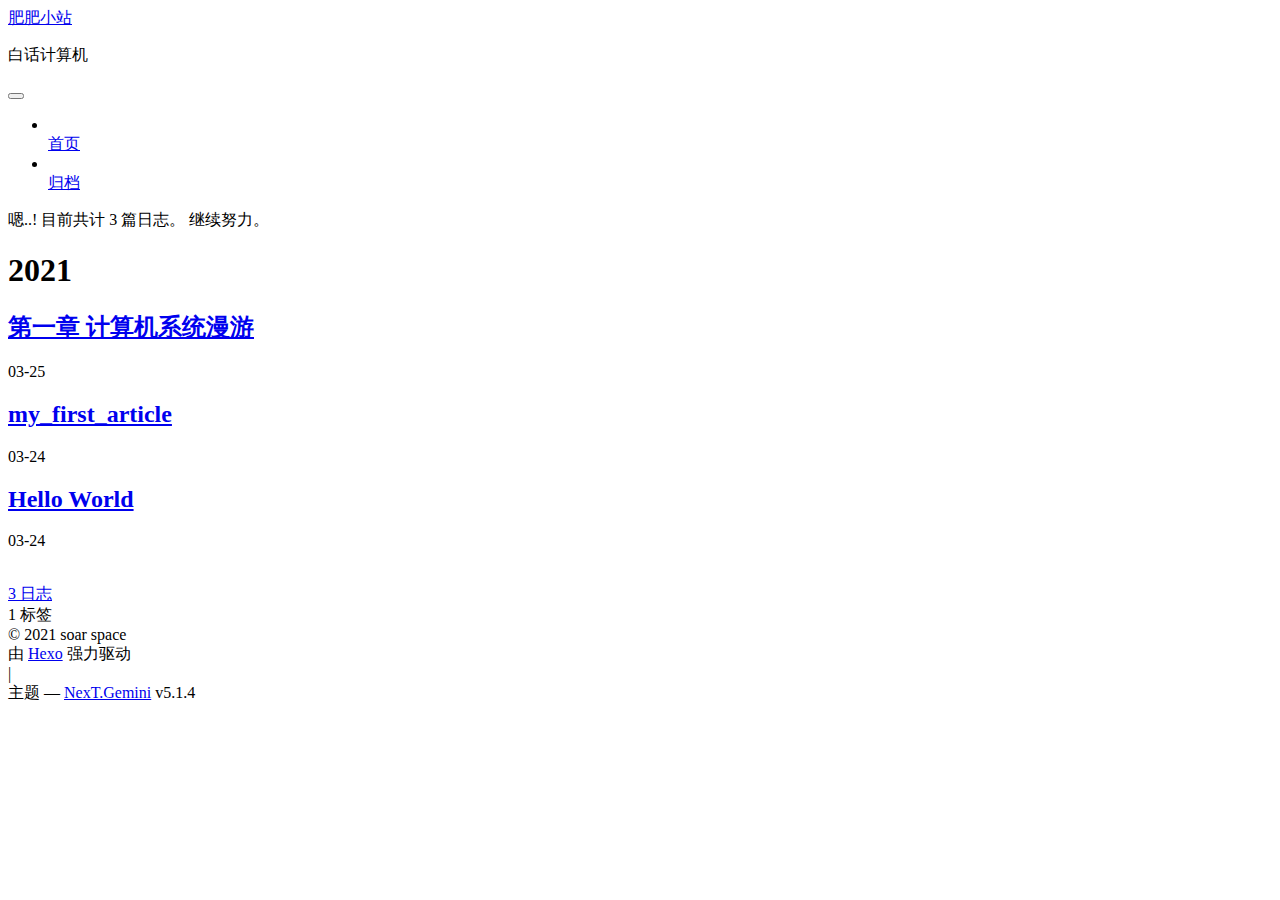
==== archives/index.html @ e0e6ca5f "Site updated: 2021-03-29 17:11:22" ====
<!DOCTYPE html>



  


<html class="theme-next gemini use-motion" lang="zh-Hans">
<head>
  <meta charset="UTF-8"/>
<meta http-equiv="X-UA-Compatible" content="IE=edge" />
<meta name="viewport" content="width=device-width, initial-scale=1, maximum-scale=1"/>
<meta name="theme-color" content="#222">









<meta http-equiv="Cache-Control" content="no-transform" />
<meta http-equiv="Cache-Control" content="no-siteapp" />
















  
  
  <link href="/soarblog/lib/fancybox/source/jquery.fancybox.css?v=2.1.5" rel="stylesheet" type="text/css" />







<link href="/soarblog/lib/font-awesome/css/font-awesome.min.css?v=4.6.2" rel="stylesheet" type="text/css" />

<link href="/soarblog/css/main.css?v=5.1.4" rel="stylesheet" type="text/css" />


  <link rel="apple-touch-icon" sizes="180x180" href="/soarblog/images/apple-touch-icon-next.png?v=5.1.4">


  <link rel="icon" type="image/png" sizes="32x32" href="/soarblog/images/favicon-32x32-next.png?v=5.1.4">


  <link rel="icon" type="image/png" sizes="16x16" href="/soarblog/images/favicon-16x16-next.png?v=5.1.4">


  <link rel="mask-icon" href="/soarblog/images/logo.svg?v=5.1.4" color="#222">





  <meta name="keywords" content="Hexo, NexT" />










<meta name="description" content="用有趣的文字，记录解读计算机世界">
<meta property="og:type" content="website">
<meta property="og:title" content="肥肥小站">
<meta property="og:url" content="https://soar-space.github.io/soarblog/archives/index.html">
<meta property="og:site_name" content="肥肥小站">
<meta property="og:description" content="用有趣的文字，记录解读计算机世界">
<meta property="og:locale">
<meta property="article:author" content="soar space">
<meta name="twitter:card" content="summary">



<script type="text/javascript" id="hexo.configurations">
  var NexT = window.NexT || {};
  var CONFIG = {
    root: '',
    scheme: 'Gemini',
    version: '5.1.4',
    sidebar: {"position":"left","display":"post","offset":12,"b2t":false,"scrollpercent":false,"onmobile":false},
    fancybox: true,
    tabs: true,
    motion: {"enable":true,"async":false,"transition":{"post_block":"fadeIn","post_header":"slideDownIn","post_body":"slideDownIn","coll_header":"slideLeftIn","sidebar":"slideUpIn"}},
    duoshuo: {
      userId: '0',
      author: '博主'
    },
    algolia: {
      applicationID: '',
      apiKey: '',
      indexName: '',
      hits: {"per_page":10},
      labels: {"input_placeholder":"Search for Posts","hits_empty":"We didn't find any results for the search: ${query}","hits_stats":"${hits} results found in ${time} ms"}
    }
  };
</script>



  <link rel="canonical" href="https://soar-space.github.io/soarblog/archives/"/>





  <title>归档 | 肥肥小站</title>
  





  <script type="text/javascript">
    var _hmt = _hmt || [];
    (function() {
      var hm = document.createElement("script");
      hm.src = "https://hm.baidu.com/hm.js?5c6806af4bbcbb07db89295c2cbcba1d";
      var s = document.getElementsByTagName("script")[0];
      s.parentNode.insertBefore(hm, s);
    })();
  </script>




<meta name="generator" content="Hexo 5.4.0"></head>

<body itemscope itemtype="http://schema.org/WebPage" lang="zh-Hans">

  
  
    
  

  <div class="container sidebar-position-left page-archive">
    <div class="headband"></div>

    <header id="header" class="header" itemscope itemtype="http://schema.org/WPHeader">
      <div class="header-inner"><div class="site-brand-wrapper">
  <div class="site-meta ">
    

    <div class="custom-logo-site-title">
      <a href="/soarblog/"  class="brand" rel="start">
        <span class="logo-line-before"><i></i></span>
        <span class="site-title">肥肥小站</span>
        <span class="logo-line-after"><i></i></span>
      </a>
    </div>
      
        <p class="site-subtitle">白话计算机</p>
      
  </div>

  <div class="site-nav-toggle">
    <button>
      <span class="btn-bar"></span>
      <span class="btn-bar"></span>
      <span class="btn-bar"></span>
    </button>
  </div>
</div>

<nav class="site-nav">
  

  
    <ul id="menu" class="menu">
      
        
        <li class="menu-item menu-item-home">
          <a href="/soarblog/" rel="section">
            
              <i class="menu-item-icon fa fa-fw fa-home"></i> <br />
            
            首页
          </a>
        </li>
      
        
        <li class="menu-item menu-item-archives">
          <a href="/soarblog/archives/" rel="section">
            
              <i class="menu-item-icon fa fa-fw fa-archive"></i> <br />
            
            归档
          </a>
        </li>
      

      
    </ul>
  

  
</nav>



 </div>
    </header>

    <main id="main" class="main">
      <div class="main-inner">
        <div class="content-wrap">
          <div id="content" class="content">
            

  
  
  
  <div class="post-block archive">
    <div id="posts" class="posts-collapse">
      <span class="archive-move-on"></span>

      <span class="archive-page-counter">
        
        
        
          
        
        嗯..! 目前共计 3 篇日志。 继续努力。
      </span>

      

        
        
        

        
          
          <div class="collection-title">
            <h1 class="archive-year" id="archive-year-2021">2021</h1>
          </div>
        
        

        

  <article class="post post-type-normal" itemscope itemtype="http://schema.org/Article">
    <header class="post-header">

      <h2 class="post-title">
        
            <a class="post-title-link" href="/soarblog/2021/03/25/CSAPP-chapter-one/" itemprop="url">
              
                <span itemprop="name">第一章 计算机系统漫游</span>
              
            </a>
        
      </h2>

      <div class="post-meta">
        <time class="post-time" itemprop="dateCreated"
              datetime="2021-03-25T18:06:12+08:00"
              content="2021-03-25" >
          03-25
        </time>
      </div>

    </header>
  </article>



      

        
        
        

        
        

        

  <article class="post post-type-normal" itemscope itemtype="http://schema.org/Article">
    <header class="post-header">

      <h2 class="post-title">
        
            <a class="post-title-link" href="/soarblog/2021/03/24/my-first-article/" itemprop="url">
              
                <span itemprop="name">my_first_article</span>
              
            </a>
        
      </h2>

      <div class="post-meta">
        <time class="post-time" itemprop="dateCreated"
              datetime="2021-03-24T15:55:35+08:00"
              content="2021-03-24" >
          03-24
        </time>
      </div>

    </header>
  </article>



      

        
        
        

        
        

        

  <article class="post post-type-normal" itemscope itemtype="http://schema.org/Article">
    <header class="post-header">

      <h2 class="post-title">
        
            <a class="post-title-link" href="/soarblog/2021/03/24/hello-world/" itemprop="url">
              
                <span itemprop="name">Hello World</span>
              
            </a>
        
      </h2>

      <div class="post-meta">
        <time class="post-time" itemprop="dateCreated"
              datetime="2021-03-24T11:46:48+08:00"
              content="2021-03-24" >
          03-24
        </time>
      </div>

    </header>
  </article>



      

    </div>
  </div>
  
  
  

  



          </div>
          


          

        </div>
        
          
  
  <div class="sidebar-toggle">
    <div class="sidebar-toggle-line-wrap">
      <span class="sidebar-toggle-line sidebar-toggle-line-first"></span>
      <span class="sidebar-toggle-line sidebar-toggle-line-middle"></span>
      <span class="sidebar-toggle-line sidebar-toggle-line-last"></span>
    </div>
  </div>

  <aside id="sidebar" class="sidebar">
    
    <div class="sidebar-inner">

      

      

      <section class="site-overview-wrap sidebar-panel sidebar-panel-active">
        <div class="site-overview">
          <div class="site-author motion-element" itemprop="author" itemscope itemtype="http://schema.org/Person">
            
              <img class="site-author-image" itemprop="image"
                src="/soarblog/images/avatar.png"
                alt="" />
            
              <p class="site-author-name" itemprop="name"></p>
              <p class="site-description motion-element" itemprop="description"></p>
          </div>

          <nav class="site-state motion-element">

            
              <div class="site-state-item site-state-posts">
              
                <a href="/soarblog/archives/%7C%7C%20archive">
              
                  <span class="site-state-item-count">3</span>
                  <span class="site-state-item-name">日志</span>
                </a>
              </div>
            

            

            
              
              
              <div class="site-state-item site-state-tags">
                
                  <span class="site-state-item-count">1</span>
                  <span class="site-state-item-name">标签</span>
                
              </div>
            

          </nav>

          

          

          
          

          
          

          

        </div>
      </section>

      

      

    </div>
  </aside>


        
      </div>
    </main>

    <footer id="footer" class="footer">
      <div class="footer-inner">
        <div class="copyright">&copy; <span itemprop="copyrightYear">2021</span>
  <span class="with-love">
    <i class="fa fa-user"></i>
  </span>
  <span class="author" itemprop="copyrightHolder">soar space</span>

  
</div>


  <div class="powered-by">由 <a class="theme-link" target="_blank" href="https://hexo.io">Hexo</a> 强力驱动</div>



  <span class="post-meta-divider">|</span>



  <div class="theme-info">主题 &mdash; <a class="theme-link" target="_blank" href="https://github.com/iissnan/hexo-theme-next">NexT.Gemini</a> v5.1.4</div>




        







        
      </div>
    </footer>

    
      <div class="back-to-top">
        <i class="fa fa-arrow-up"></i>
        
      </div>
    

    

  </div>

  

<script type="text/javascript">
  if (Object.prototype.toString.call(window.Promise) !== '[object Function]') {
    window.Promise = null;
  }
</script>









  












  
  
    <script type="text/javascript" src="/soarblog/lib/jquery/index.js?v=2.1.3"></script>
  

  
  
    <script type="text/javascript" src="/soarblog/lib/fastclick/lib/fastclick.min.js?v=1.0.6"></script>
  

  
  
    <script type="text/javascript" src="/soarblog/lib/jquery_lazyload/jquery.lazyload.js?v=1.9.7"></script>
  

  
  
    <script type="text/javascript" src="/soarblog/lib/velocity/velocity.min.js?v=1.2.1"></script>
  

  
  
    <script type="text/javascript" src="/soarblog/lib/velocity/velocity.ui.min.js?v=1.2.1"></script>
  

  
  
    <script type="text/javascript" src="/soarblog/lib/fancybox/source/jquery.fancybox.pack.js?v=2.1.5"></script>
  


  


  <script type="text/javascript" src="/soarblog/js/src/utils.js?v=5.1.4"></script>

  <script type="text/javascript" src="/soarblog/js/src/motion.js?v=5.1.4"></script>



  
  


  <script type="text/javascript" src="/soarblog/js/src/affix.js?v=5.1.4"></script>

  <script type="text/javascript" src="/soarblog/js/src/schemes/pisces.js?v=5.1.4"></script>



  

  


  <script type="text/javascript" src="/soarblog/js/src/bootstrap.js?v=5.1.4"></script>



  


  




	





  





  







<!-- LOCAL: You can save these files to your site and update links -->
    
        
        <link rel="stylesheet" href="https://aimingoo.github.io/gitmint/style/default.css">
        <script src="https://aimingoo.github.io/gitmint/dist/gitmint.browser.js"></script>
    
<!-- END LOCAL -->

    

    







  





  

  
  <script src="https://cdn1.lncld.net/static/js/av-core-mini-0.6.4.js"></script>
  <script>AV.initialize("vxRHngT8QMETbXIgL4WQIX5h-gzGzoHsz", "aFEhragJAcBUbaKWXqQIxWB2");</script>
  <script>
    function showTime(Counter) {
      var query = new AV.Query(Counter);
      var entries = [];
      var $visitors = $(".leancloud_visitors");

      $visitors.each(function () {
        entries.push( $(this).attr("id").trim() );
      });

      query.containedIn('url', entries);
      query.find()
        .done(function (results) {
          var COUNT_CONTAINER_REF = '.leancloud-visitors-count';

          if (results.length === 0) {
            $visitors.find(COUNT_CONTAINER_REF).text(0);
            return;
          }

          for (var i = 0; i < results.length; i++) {
            var item = results[i];
            var url = item.get('url');
            var time = item.get('time');
            var element = document.getElementById(url);

            $(element).find(COUNT_CONTAINER_REF).text(time);
          }
          for(var i = 0; i < entries.length; i++) {
            var url = entries[i];
            var element = document.getElementById(url);
            var countSpan = $(element).find(COUNT_CONTAINER_REF);
            if( countSpan.text() == '') {
              countSpan.text(0);
            }
          }
        })
        .fail(function (object, error) {
          console.log("Error: " + error.code + " " + error.message);
        });
    }

    function addCount(Counter) {
      var $visitors = $(".leancloud_visitors");
      var url = $visitors.attr('id').trim();
      var title = $visitors.attr('data-flag-title').trim();
      var query = new AV.Query(Counter);

      query.equalTo("url", url);
      query.find({
        success: function(results) {
          if (results.length > 0) {
            var counter = results[0];
            counter.fetchWhenSave(true);
            counter.increment("time");
            counter.save(null, {
              success: function(counter) {
                var $element = $(document.getElementById(url));
                $element.find('.leancloud-visitors-count').text(counter.get('time'));
              },
              error: function(counter, error) {
                console.log('Failed to save Visitor num, with error message: ' + error.message);
              }
            });
          } else {
            var newcounter = new Counter();
            /* Set ACL */
            var acl = new AV.ACL();
            acl.setPublicReadAccess(true);
            acl.setPublicWriteAccess(true);
            newcounter.setACL(acl);
            /* End Set ACL */
            newcounter.set("title", title);
            newcounter.set("url", url);
            newcounter.set("time", 1);
            newcounter.save(null, {
              success: function(newcounter) {
                var $element = $(document.getElementById(url));
                $element.find('.leancloud-visitors-count').text(newcounter.get('time'));
              },
              error: function(newcounter, error) {
                console.log('Failed to create');
              }
            });
          }
        },
        error: function(error) {
          console.log('Error:' + error.code + " " + error.message);
        }
      });
    }

    $(function() {
      var Counter = AV.Object.extend("Counter");
      if ($('.leancloud_visitors').length == 1) {
        addCount(Counter);
      } else if ($('.post-title-link').length > 1) {
        showTime(Counter);
      }
    });
  </script>



  

  

  
  

  
  
    <script type="text/x-mathjax-config">
      MathJax.Hub.Config({
        tex2jax: {
          inlineMath: [ ['$','$'], ["\\(","\\)"]  ],
          processEscapes: true,
          skipTags: ['script', 'noscript', 'style', 'textarea', 'pre', 'code']
        }
      });
    </script>

    <script type="text/x-mathjax-config">
      MathJax.Hub.Queue(function() {
        var all = MathJax.Hub.getAllJax(), i;
        for (i=0; i < all.length; i += 1) {
          all[i].SourceElement().parentNode.className += ' has-jax';
        }
      });
    </script>
    <script type="text/javascript" src="//cdn.bootcss.com/mathjax/2.7.1/latest.js?config=TeX-AMS-MML_HTMLorMML"></script>
  


  

  

</body>
</html>
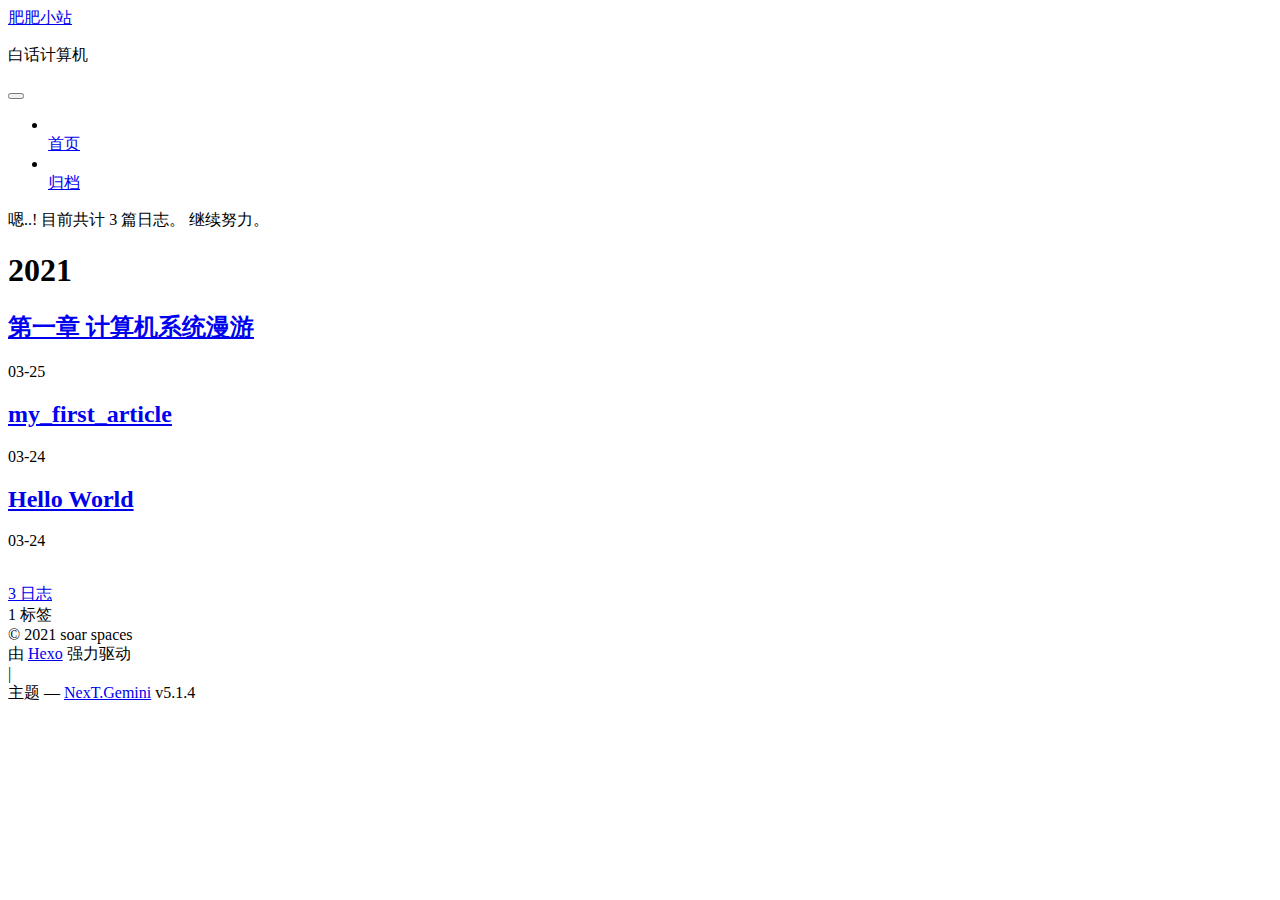
==== commit 308869a7: "Site updated: 2021-03-30 16:13:34" ====
--- a/archives/index.html
+++ b/archives/index.html
@@ -82,11 +82,11 @@
 <meta name="description" content="用有趣的文字，记录解读计算机世界">
 <meta property="og:type" content="website">
 <meta property="og:title" content="肥肥小站">
-<meta property="og:url" content="https://soar-space.github.io/soarblog/archives/index.html">
+<meta property="og:url" content="https://feiyuanhun.github.io/soarblog/archives/index.html">
 <meta property="og:site_name" content="肥肥小站">
 <meta property="og:description" content="用有趣的文字，记录解读计算机世界">
 <meta property="og:locale">
-<meta property="article:author" content="soar space">
+<meta property="article:author" content="soar spaces">
 <meta name="twitter:card" content="summary">
 
 
@@ -117,7 +117,7 @@
 
 
 
-  <link rel="canonical" href="https://soar-space.github.io/soarblog/archives/"/>
+  <link rel="canonical" href="https://feiyuanhun.github.io/soarblog/archives/"/>
 
 
 
@@ -469,7 +469,7 @@
   <span class="with-love">
     <i class="fa fa-user"></i>
   </span>
-  <span class="author" itemprop="copyrightHolder">soar space</span>
+  <span class="author" itemprop="copyrightHolder">soar spaces</span>
 
   
 </div>
@@ -627,22 +627,20 @@
 
 
 
+
+
+
+
+
+
 <!-- LOCAL: You can save these files to your site and update links -->
+  
+  <link rel="stylesheet" href="https://unpkg.com/gitalk/dist/gitalk.css">
+  <script src="https://unpkg.com/gitalk/dist/gitalk.min.js"></script>
+<!-- END LOCAL -->
+ 
     
-        
-        <link rel="stylesheet" href="https://aimingoo.github.io/gitmint/style/default.css">
-        <script src="https://aimingoo.github.io/gitmint/dist/gitmint.browser.js"></script>
-    
-<!-- END LOCAL -->
-
-    
-
-    
-
-
-
-
-
+ 
 
 
   
